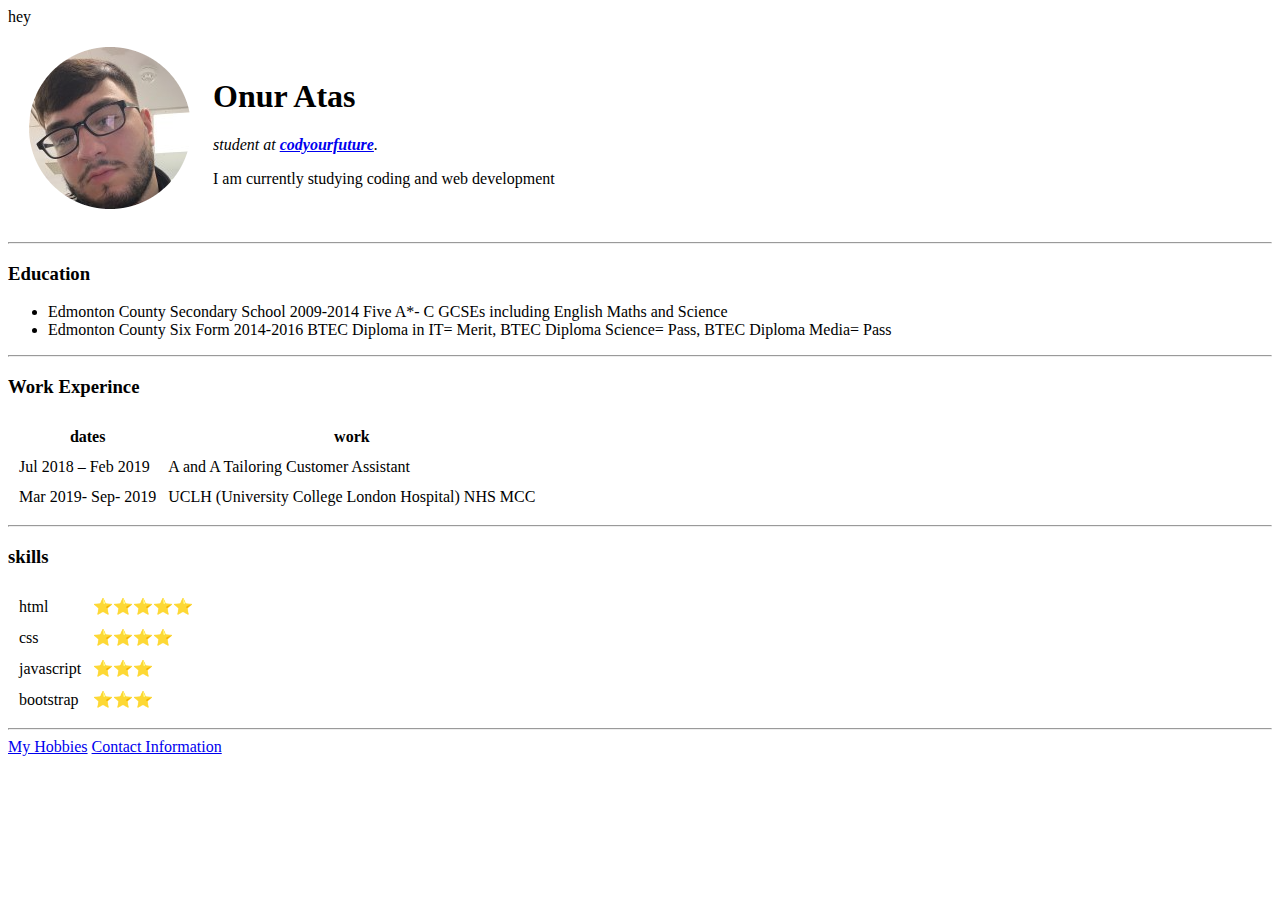
==== index.html @ 7af2326d "Update index.html" ====
<!DOCTYPE html>
<html>
hey
<head>
  <meta charset="utf-8">
  <title>onur's personal site</title>
</head>

<body>
  <table cellspacing="20px">
    <tr>
      <td><img src="images/onuratas.png" alt="Onur profile picture"></td>
      <td>
        <h1>Onur Atas</h1>
        <p><em>student at <strong><a href="https://codeyourfuture.io/become-a-student/">codyourfuture</a></strong>.</em></p>
        <p>I am currently studying coding and web development</p>
      </td>
    </tr>
  </table>

  <hr>
  <h3>Education</h3>
  <ul>
    <li>Edmonton County Secondary School 2009-2014 Five A*- C GCSEs including English Maths and Science</li>
    <li>Edmonton County Six Form 2014-2016 BTEC Diploma in IT= Merit, BTEC Diploma Science= Pass, BTEC Diploma Media= Pass</li>
  </ul>
  <hr>
  <h3>Work Experince</h3>
  <table cellspacing="10px">
    <thead>
      <tr>
        <th>dates</th>
        <th>work</th>
      </tr>
    </thead>
    <tbody>
      <tr>
        <td>Jul 2018 – Feb 2019</td>
        <td>A and A Tailoring Customer Assistant</td>
      </tr>
      <tr>
        <td>Mar 2019- Sep- 2019</td>
        <td>UCLH (University College London Hospital) NHS MCC</td>
      </tr>
    </tbody>
  </table>
  <hr>

  <h3>skills</h3>
  <table cellspacing="10px">
    <tr>
      <td>html</td>
      <td>⭐⭐⭐⭐⭐</td>
    </tr>
    <tr>
      <td>css</td>
      <td>⭐⭐⭐⭐</td>
    </tr>
    <tr>
      <td>javascript</td>
      <td>⭐⭐⭐</td>
    </tr>
    <tr>
      <td>bootstrap</td>
      <td>⭐⭐⭐</td>
    </tr>

  </table>



  <hr>
  <a href="hobbies.html">My Hobbies</a>
  <a href="contact.html">Contact Information</a>
</body>

</html>
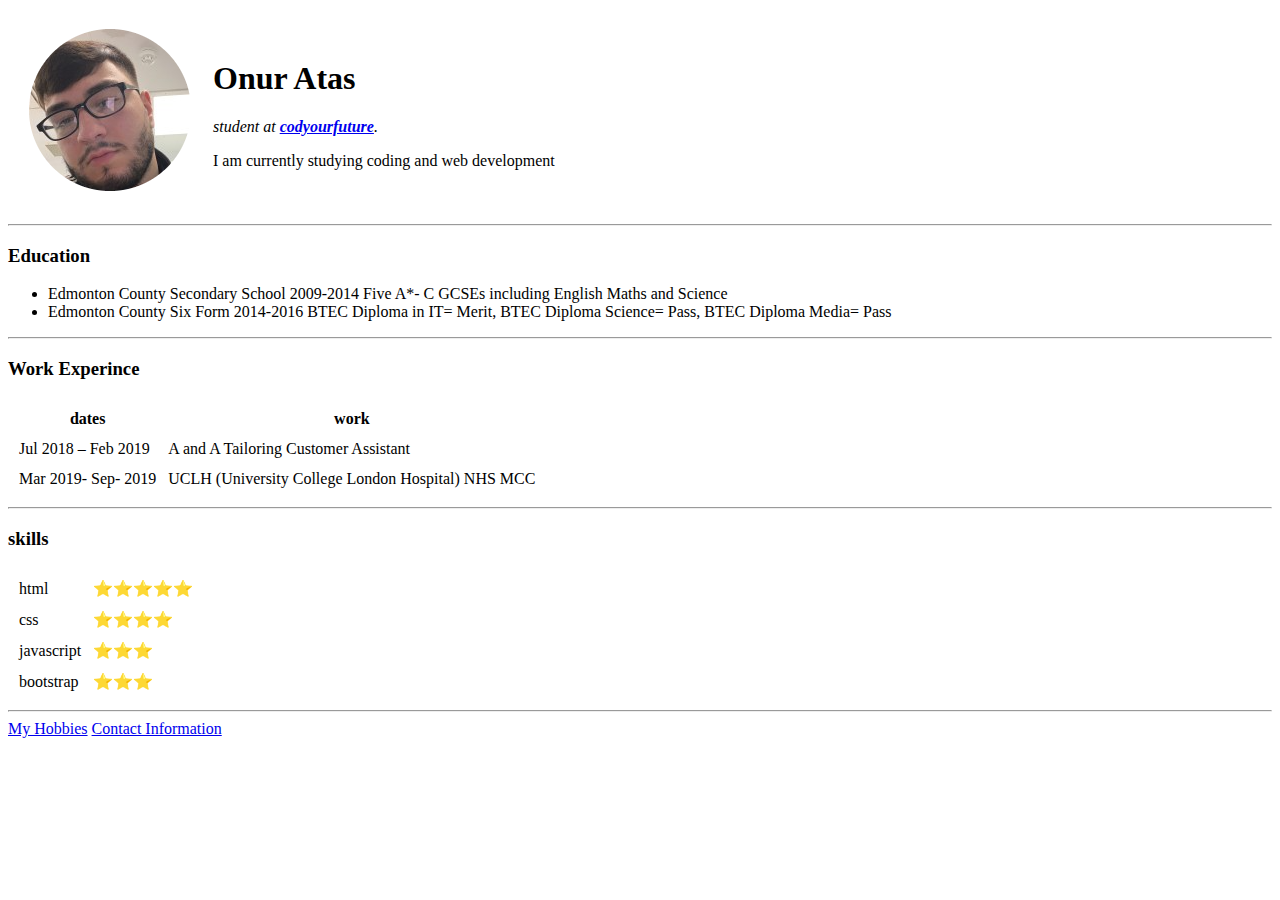
==== commit c570fee5: ""hey" line 3 removed" ====
--- a/index.html
+++ b/index.html
@@ -1,6 +1,6 @@
 <!DOCTYPE html>
 <html>
-hey
+
 <head>
   <meta charset="utf-8">
   <title>onur's personal site</title>
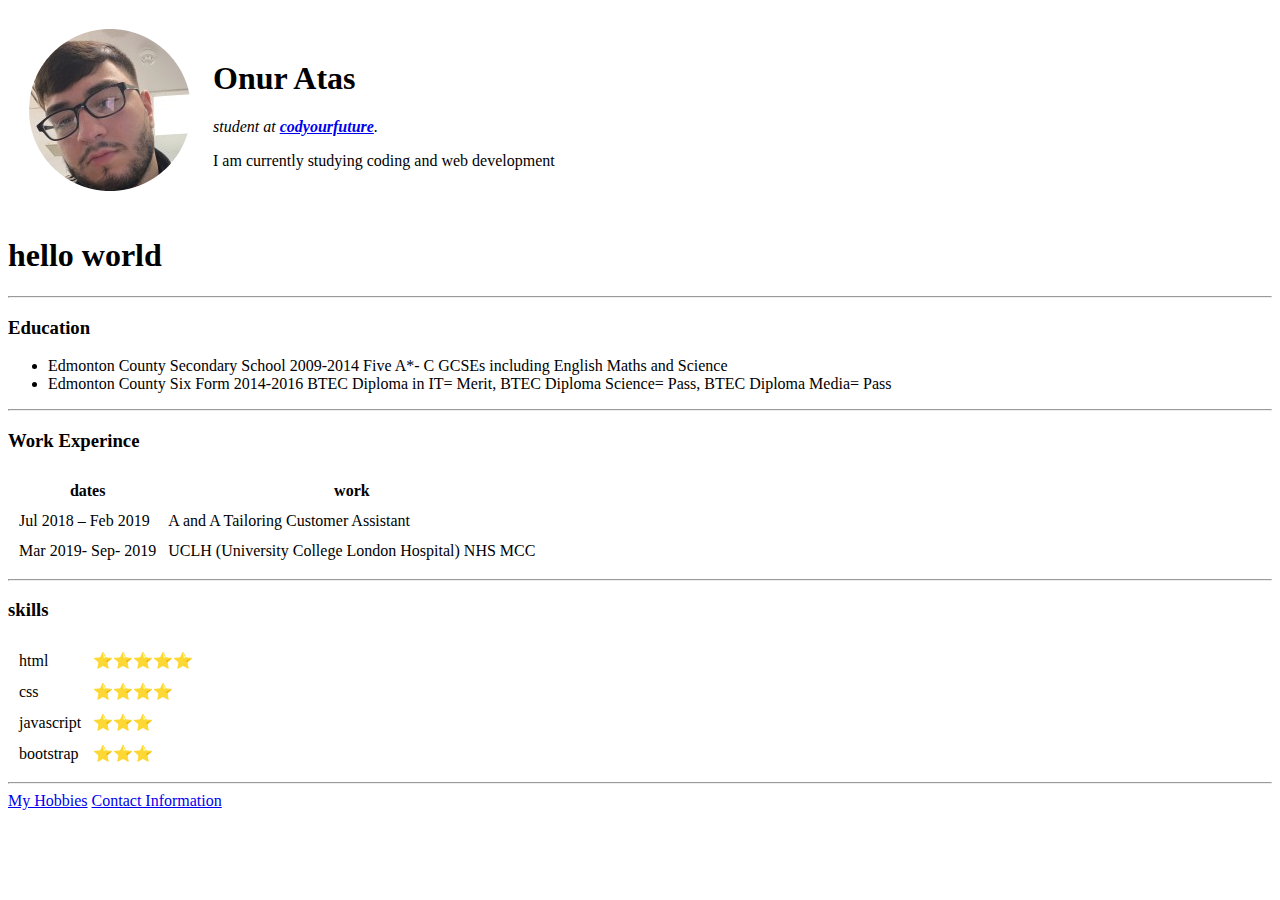
==== commit 8e5c998f: "h1 line 20 added" ====
--- a/index.html
+++ b/index.html
@@ -17,6 +17,7 @@
       </td>
     </tr>
   </table>
+  <h1>hello world</h1>
 
   <hr>
   <h3>Education</h3>
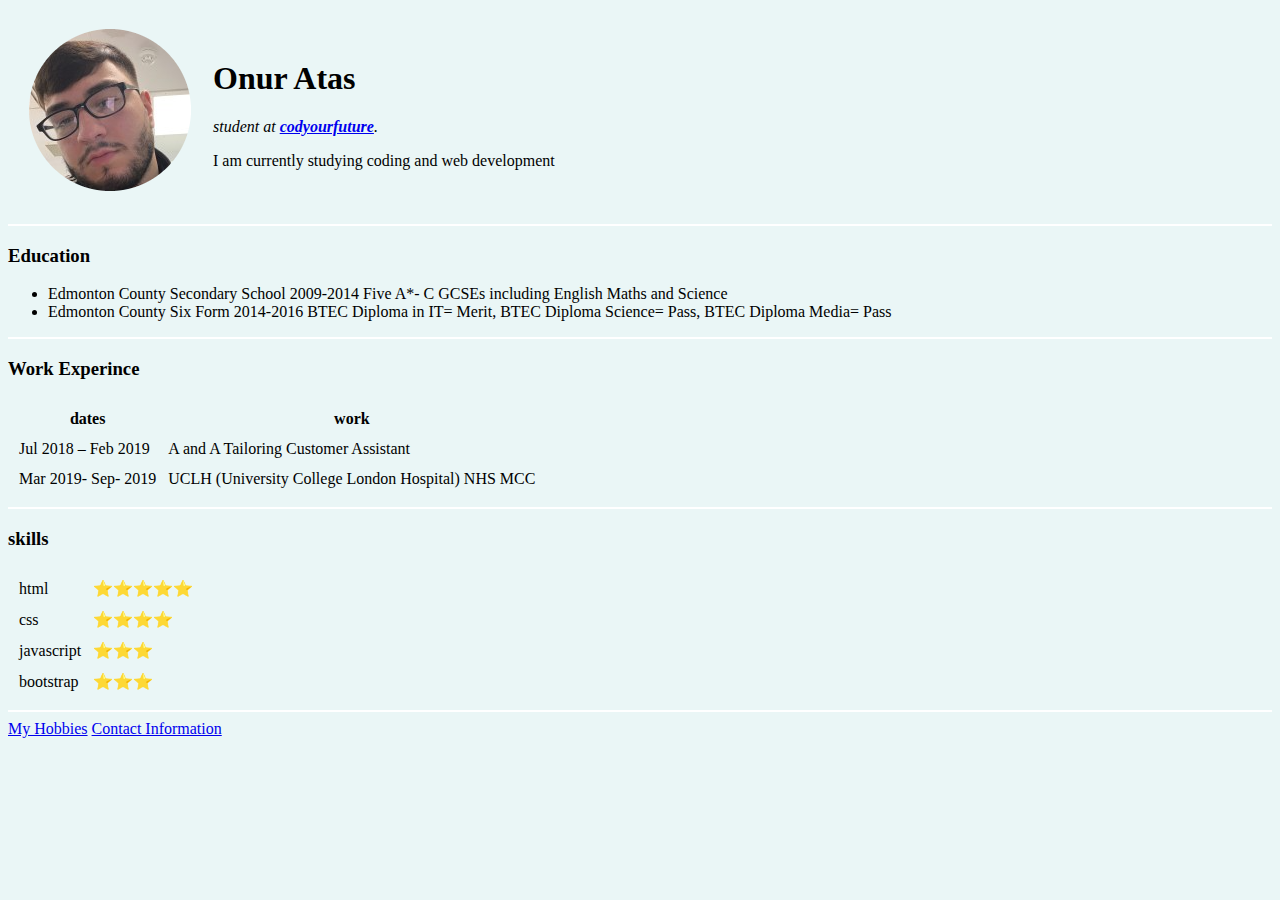
==== commit f76d9ca7: "Update index.html" ====
--- a/index.html
+++ b/index.html
@@ -4,6 +4,18 @@
 <head>
   <meta charset="utf-8">
   <title>onur's personal site</title>
+  <style media="screen">
+    body {
+      background-color: #EAF6F6;
+    }
+
+    hr{
+      background-color: white;
+      border-style:none;
+      height: 2px
+    }
+  </style>
+
 </head>
 
 <body>
@@ -17,8 +29,7 @@
       </td>
     </tr>
   </table>
-  <h1>hello world</h1>
-
+  
   <hr>
   <h3>Education</h3>
   <ul>
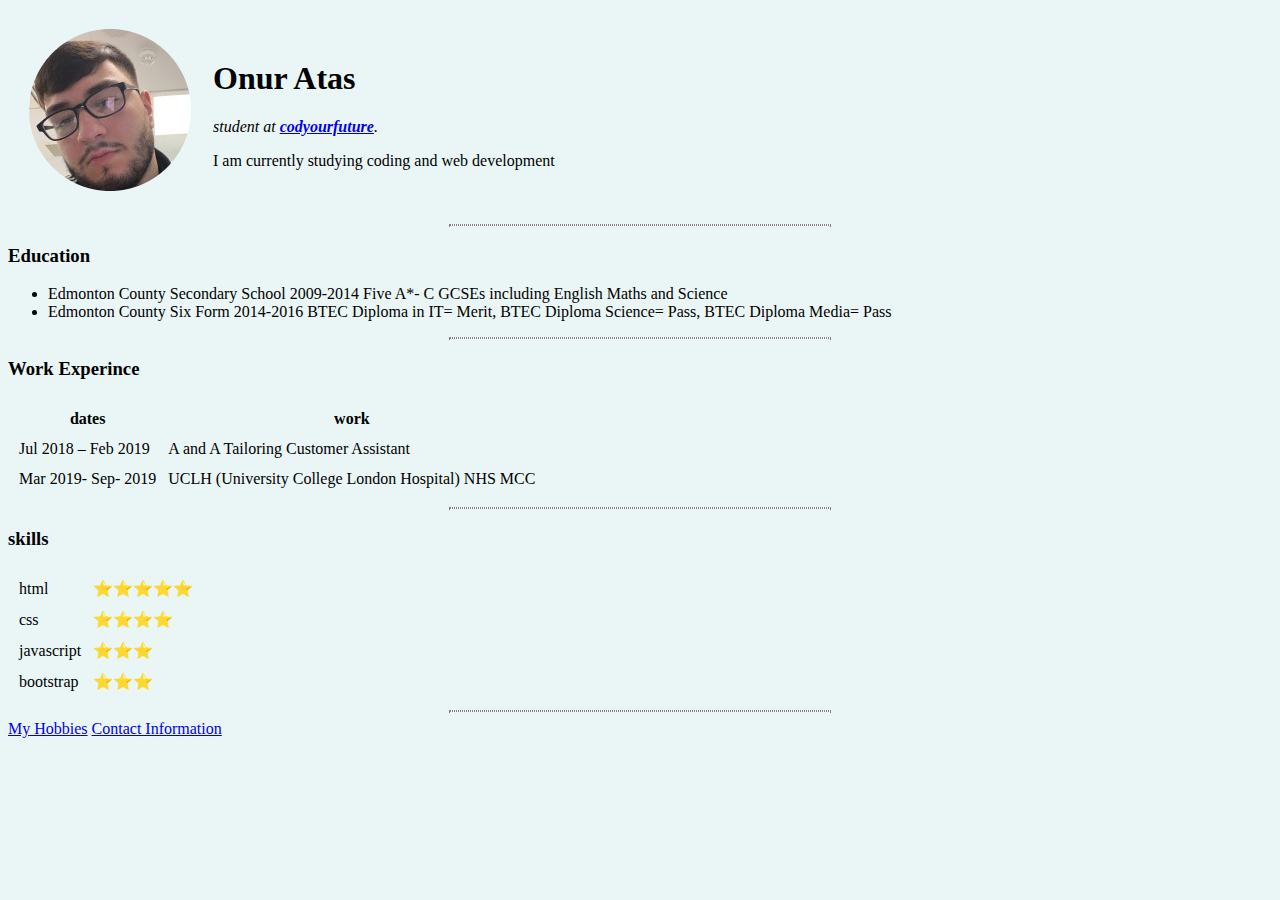
==== commit 19818e7b: "css hr" ====
--- a/index.html
+++ b/index.html
@@ -11,8 +11,9 @@
 
     hr{
       background-color: white;
-      border-style:none;
-      height: 2px
+      border-style:dotted;
+    
+      width: 30%;
     }
   </style>
 
@@ -29,7 +30,7 @@
       </td>
     </tr>
   </table>
-  
+
   <hr>
   <h3>Education</h3>
   <ul>
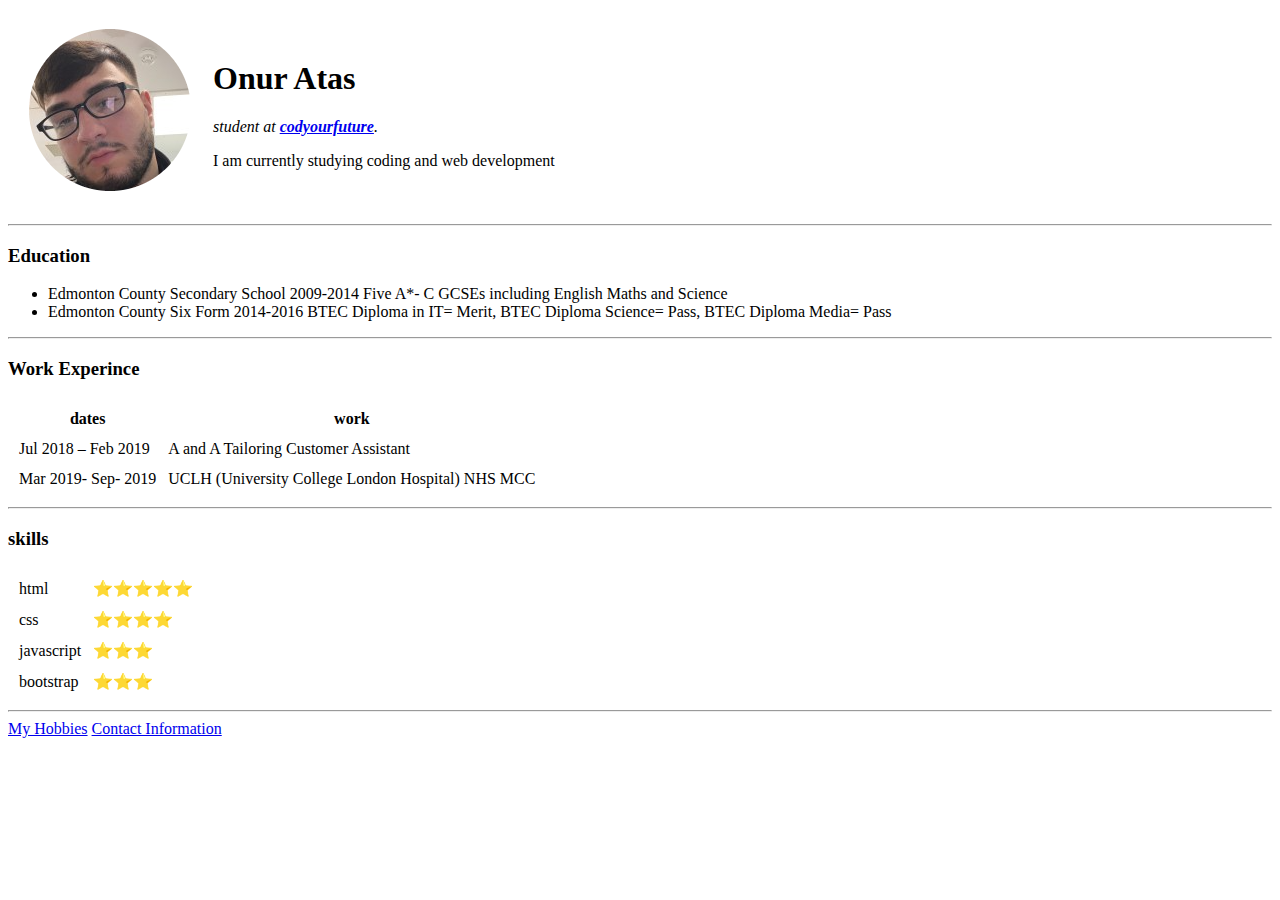
==== commit 309713a5: "css implemented in style.css" ====
--- a/index.html
+++ b/index.html
@@ -4,19 +4,7 @@
 <head>
   <meta charset="utf-8">
   <title>onur's personal site</title>
-  <style media="screen">
-    body {
-      background-color: #EAF6F6;
-    }
-
-    hr{
-      background-color: white;
-      border-style:dotted;
-    
-      width: 30%;
-    }
-  </style>
-
+<link rel="stylesheet" href="css/styles.css">
 </head>
 
 <body>
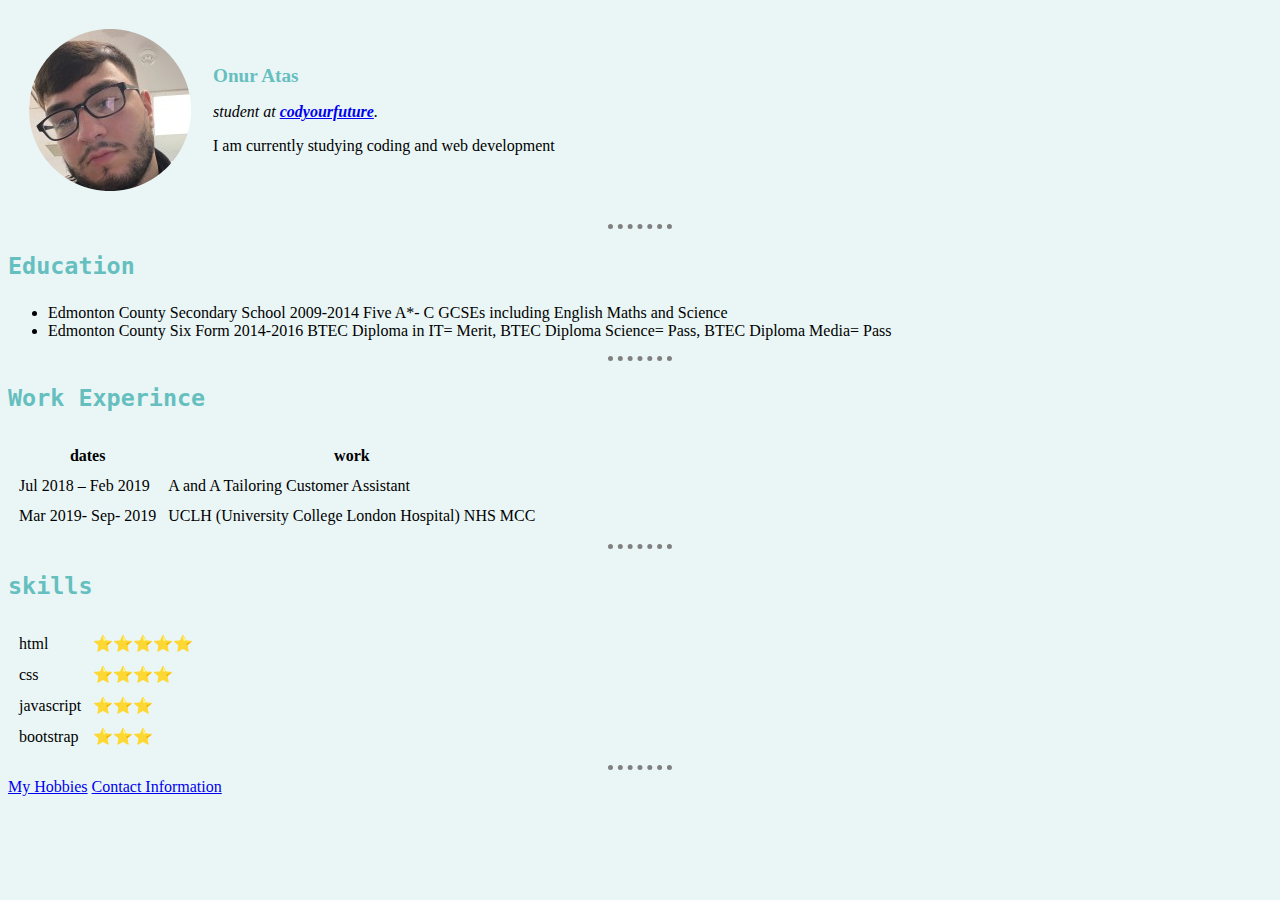
==== commit cd81cca5: "css color and font changes" ====
--- a/index.html
+++ b/index.html
@@ -4,7 +4,8 @@
 <head>
   <meta charset="utf-8">
   <title>onur's personal site</title>
-<link rel="stylesheet" href="css/styles.css">
+  <link rel="stylesheet" href="css/styles.css">
+
 </head>
 
 <body>
--- a/css/styles.css
+++ b/css/styles.css
@@ -0,0 +1,24 @@
+body {
+  background-color: #EAF6F6;
+}
+
+h1 {
+  color: #66bfbf;
+  font-family: verdana;
+  font-size: 120%
+
+}
+
+h3 {
+  color: #66bfbf;
+    font-family:Monospace ;
+    font-size: 180%
+}
+
+hr {
+  border-style: none;
+  border-top-style: dotted;
+  border-color: gray;
+  border-width: 5px;
+  width: 5%;
+}
